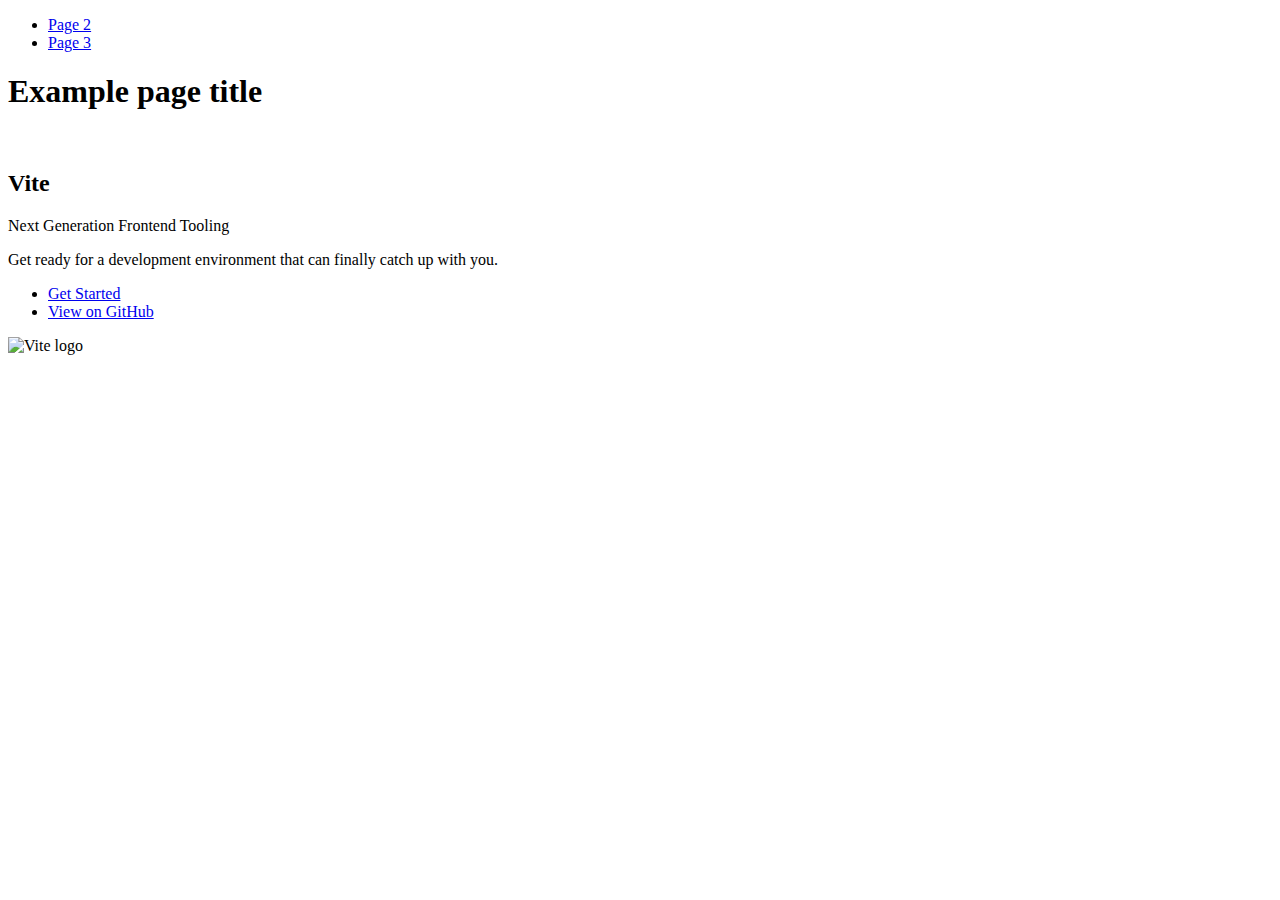
==== index.html @ 53cc57cd "Deploying to gh-pages from @ dimentiygg/goit-js-hw-09@7262366f8cb299e0231d652b44f7e85ffe1d9e0a 🚀" ====
<!DOCTYPE html>
<html lang="en">
  <head>
    <meta charset="UTF-8" />
    <link rel="icon" type="image/svg+xml" href="/goit-js-hw-09/favicon.svg" />
    <meta name="viewport" content="width=device-width, initial-scale=1.0" />
    <title>Vanilla App Template</title>
    
    <script type="module" crossorigin src="/goit-js-hw-09/commonHelpers.js"></script>
    <link rel="stylesheet" href="/goit-js-hw-09/assets/index-10c40100.css">
  </head>
  <body>
    <header class="header">
  <nav class="nav">
    <ul class="nav-list">
      <li class="nav-item">
        <a href="./page-2.html" class="nav-link">Page 2</a>
      </li>

      <li class="nav-item">
        <a href="./page-3.html" class="nav-link">Page 3</a>
      </li>
    </ul>
  </nav>
</header>


    <section>
      <h1>Example page title</h1>
      <!-- Path to images as from index.html file -->
      <img src="/goit-js-hw-09/assets/javascript-8dac5379.svg" alt="" />
    </section>

    <!-- Loads the specified .html file -->
    <section class="vite-promo">
  <div class="container">
    <div class="wrapper">
      <h2 class="title">
        <span class="gradient">Vite</span>
      </h2>
      <p class="text">Next Generation Frontend Tooling</p>
      <p class="tagline">
        Get ready for a development environment that can finally catch up with
        you.
      </p>

      <ul class="actions">
        <li class="action">
          <a
            class="link"
            href="https://vitejs.dev/guide/"
            target="_blank"
            rel="noopener noreferrer"
            >Get Started</a
          >
        </li>
        <li class="action">
          <a
            class="link"
            href="https://github.com/vitejs/vite"
            target="_blank"
            rel="noopener noreferrer"
            >View on GitHub</a
          >
        </li>
      </ul>
    </div>

    <div class="thumb">
      <!-- Path to images as from index.html file -->
      <img
        class="pic"
        src="/goit-js-hw-09/assets/vite-logo-51249ca9.png"
        alt="Vite logo"
        width="640"
        height="640"
      />
    </div>
  </div>
</section>


    
  </body>
</html>
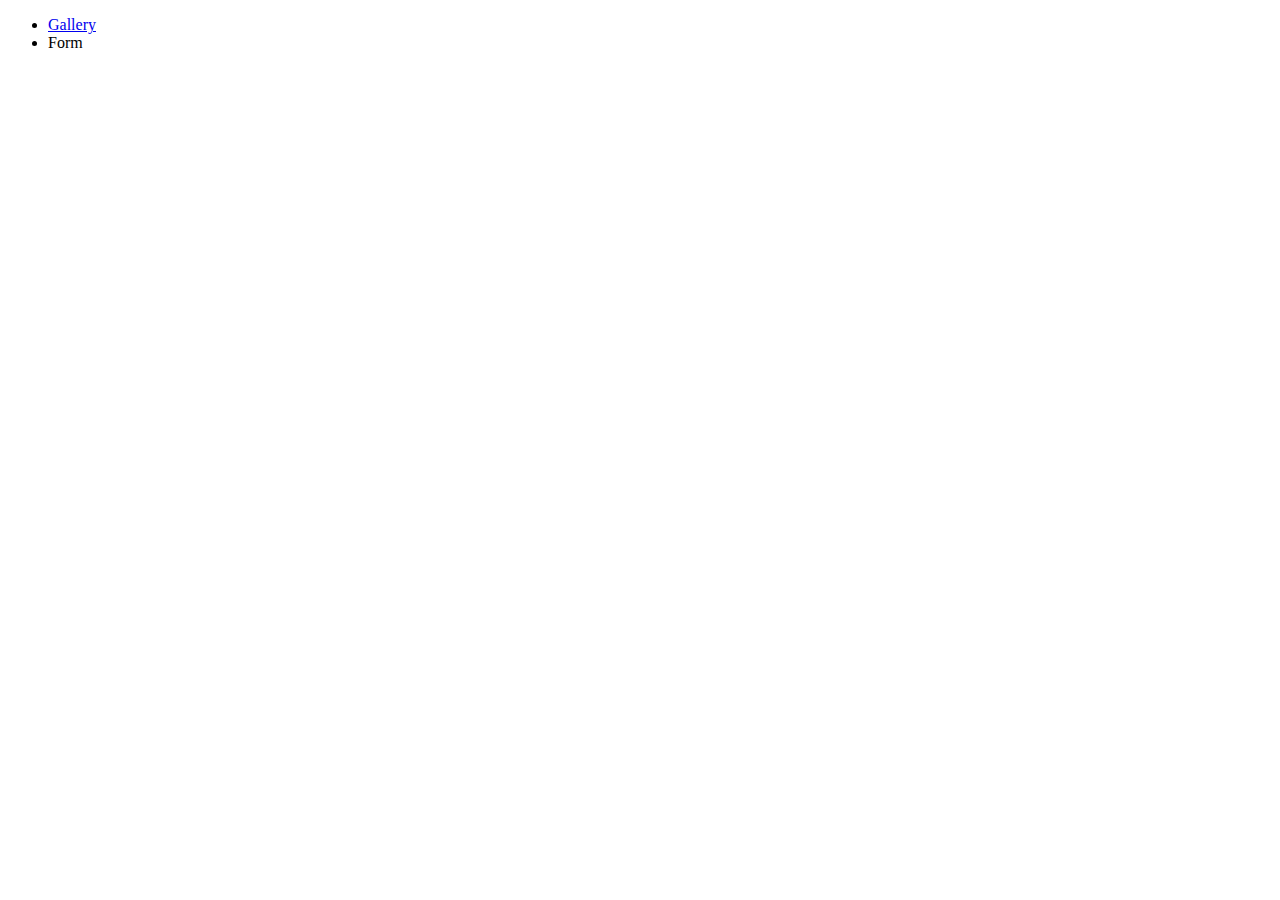
==== commit f51132bf: "Deploying to gh-pages from @ dimentiygg/goit-js-hw-09@c8b5a70c686b8bae88c3f3a912a88afa7830ead4 🚀" ====
--- a/index.html
+++ b/index.html
@@ -6,79 +6,16 @@
     <meta name="viewport" content="width=device-width, initial-scale=1.0" />
     <title>Vanilla App Template</title>
     
-    <script type="module" crossorigin src="/goit-js-hw-09/commonHelpers.js"></script>
-    <link rel="stylesheet" href="/goit-js-hw-09/assets/index-10c40100.css">
+    <script type="module" crossorigin src="/goit-js-hw-09/assets/styles-3c4e11fa.js"></script>
+    <link rel="stylesheet" href="/goit-js-hw-09/assets/styles-d3b5fc92.css">
   </head>
   <body>
-    <header class="header">
-  <nav class="nav">
-    <ul class="nav-list">
-      <li class="nav-item">
-        <a href="./page-2.html" class="nav-link">Page 2</a>
-      </li>
-
-      <li class="nav-item">
-        <a href="./page-3.html" class="nav-link">Page 3</a>
-      </li>
-    </ul>
-  </nav>
-</header>
-
-
-    <section>
-      <h1>Example page title</h1>
-      <!-- Path to images as from index.html file -->
-      <img src="/goit-js-hw-09/assets/javascript-8dac5379.svg" alt="" />
-    </section>
-
-    <!-- Loads the specified .html file -->
-    <section class="vite-promo">
-  <div class="container">
-    <div class="wrapper">
-      <h2 class="title">
-        <span class="gradient">Vite</span>
-      </h2>
-      <p class="text">Next Generation Frontend Tooling</p>
-      <p class="tagline">
-        Get ready for a development environment that can finally catch up with
-        you.
-      </p>
-
-      <ul class="actions">
-        <li class="action">
-          <a
-            class="link"
-            href="https://vitejs.dev/guide/"
-            target="_blank"
-            rel="noopener noreferrer"
-            >Get Started</a
-          >
-        </li>
-        <li class="action">
-          <a
-            class="link"
-            href="https://github.com/vitejs/vite"
-            target="_blank"
-            rel="noopener noreferrer"
-            >View on GitHub</a
-          >
-        </li>
+    <nav>
+      <ul>
+        <li><a href="./1-gallery.html">Gallery</a></li>
+        <li><a href="./2-form.html"></a>Form</li>
       </ul>
-    </div>
-
-    <div class="thumb">
-      <!-- Path to images as from index.html file -->
-      <img
-        class="pic"
-        src="/goit-js-hw-09/assets/vite-logo-51249ca9.png"
-        alt="Vite logo"
-        width="640"
-        height="640"
-      />
-    </div>
-  </div>
-</section>
-
+    </nav>
 
     
   </body>
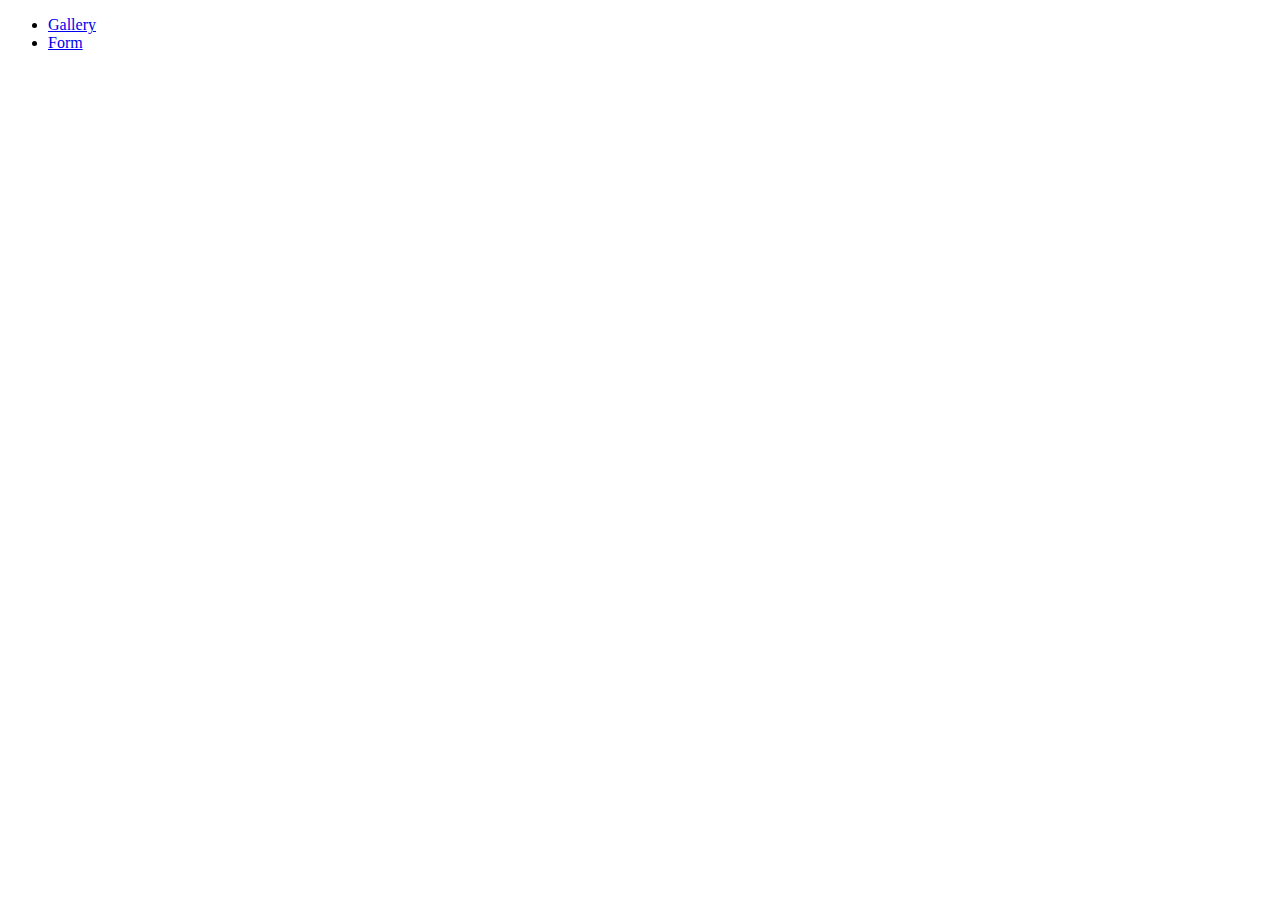
==== commit 326c75cb: "Deploying to gh-pages from @ dimentiygg/goit-js-hw-09@a0c79d6ed54b30a4735a68fcce2b41187f55f3fc 🚀" ====
--- a/index.html
+++ b/index.html
@@ -6,14 +6,14 @@
     <meta name="viewport" content="width=device-width, initial-scale=1.0" />
     <title>Vanilla App Template</title>
     
-    <script type="module" crossorigin src="/goit-js-hw-09/assets/styles-3c4e11fa.js"></script>
-    <link rel="stylesheet" href="/goit-js-hw-09/assets/styles-d3b5fc92.css">
+    <script type="module" crossorigin src="/goit-js-hw-09/assets/styles-7f31be37.js"></script>
+    <link rel="stylesheet" href="/goit-js-hw-09/assets/styles-f3d4e757.css">
   </head>
   <body>
     <nav>
       <ul>
         <li><a href="./1-gallery.html">Gallery</a></li>
-        <li><a href="./2-form.html"></a>Form</li>
+        <li><a href="./2-form.html">Form</a></li>
       </ul>
     </nav>
 
